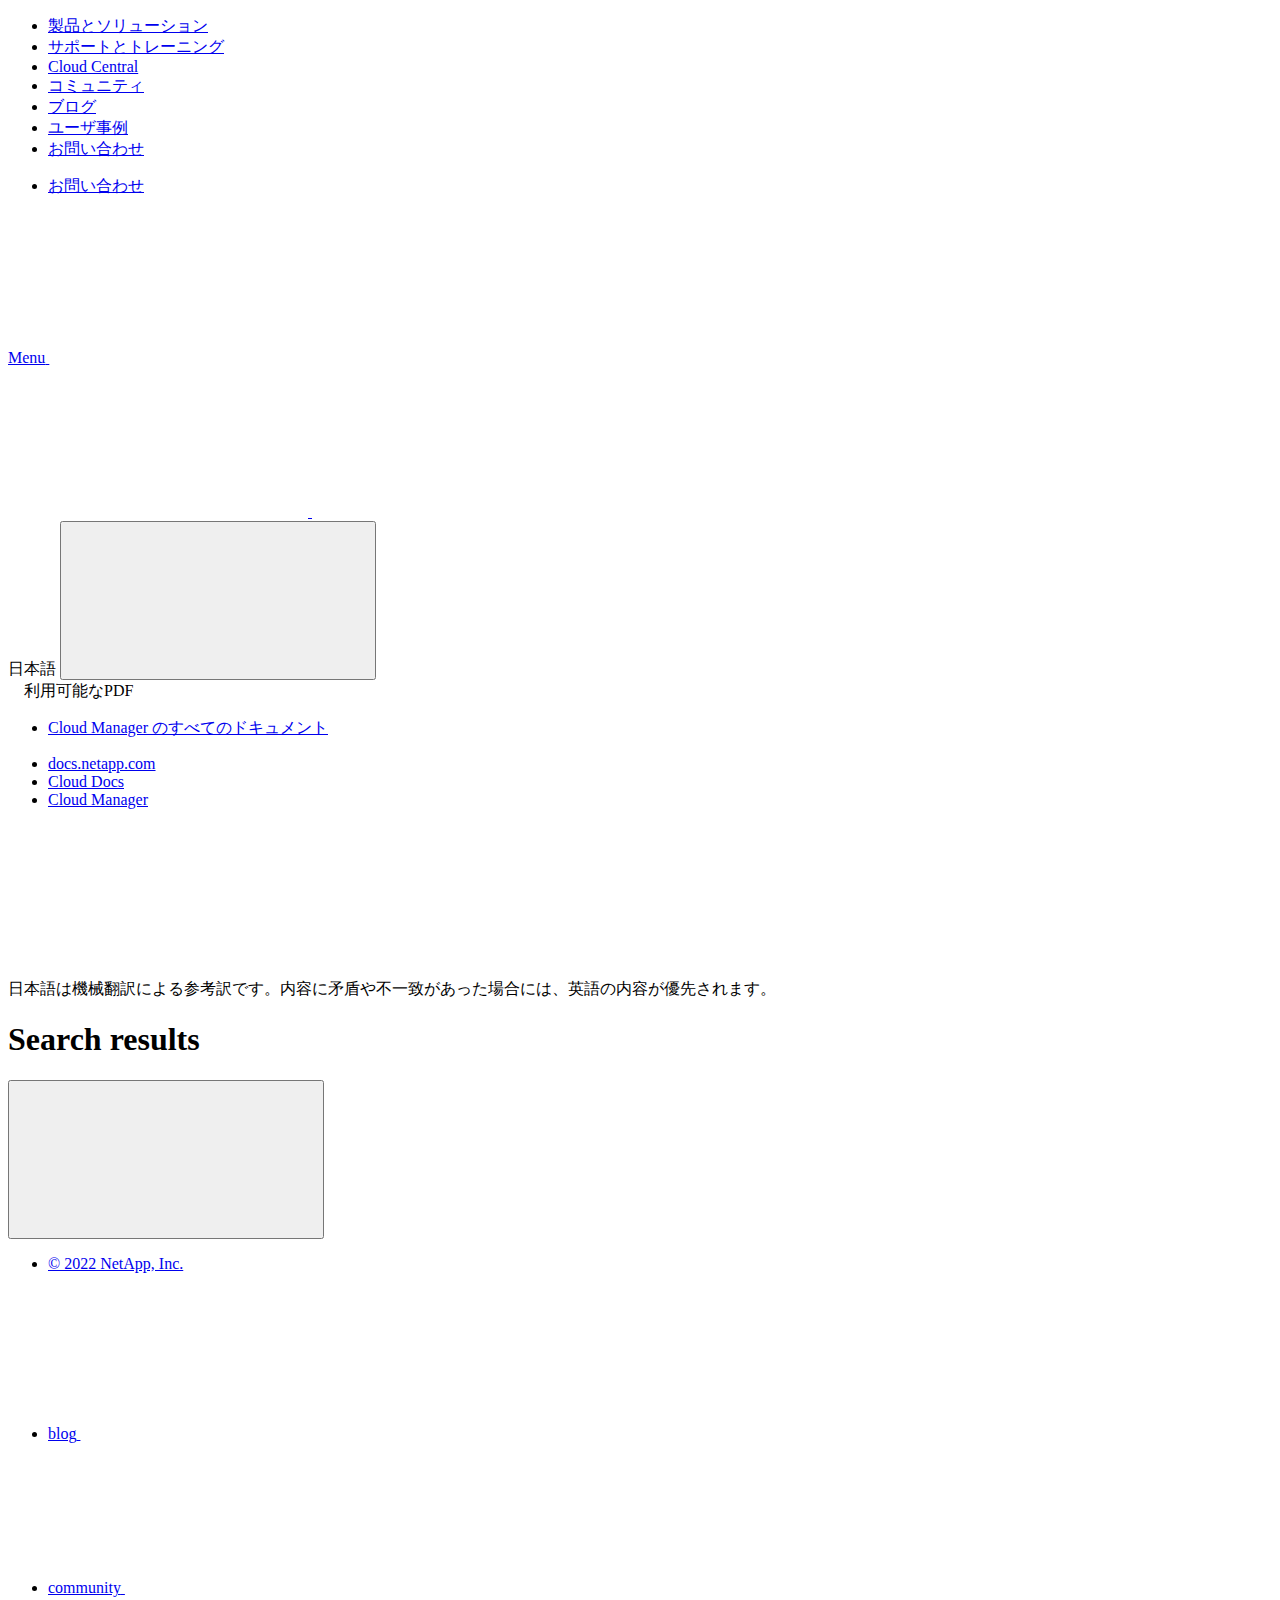
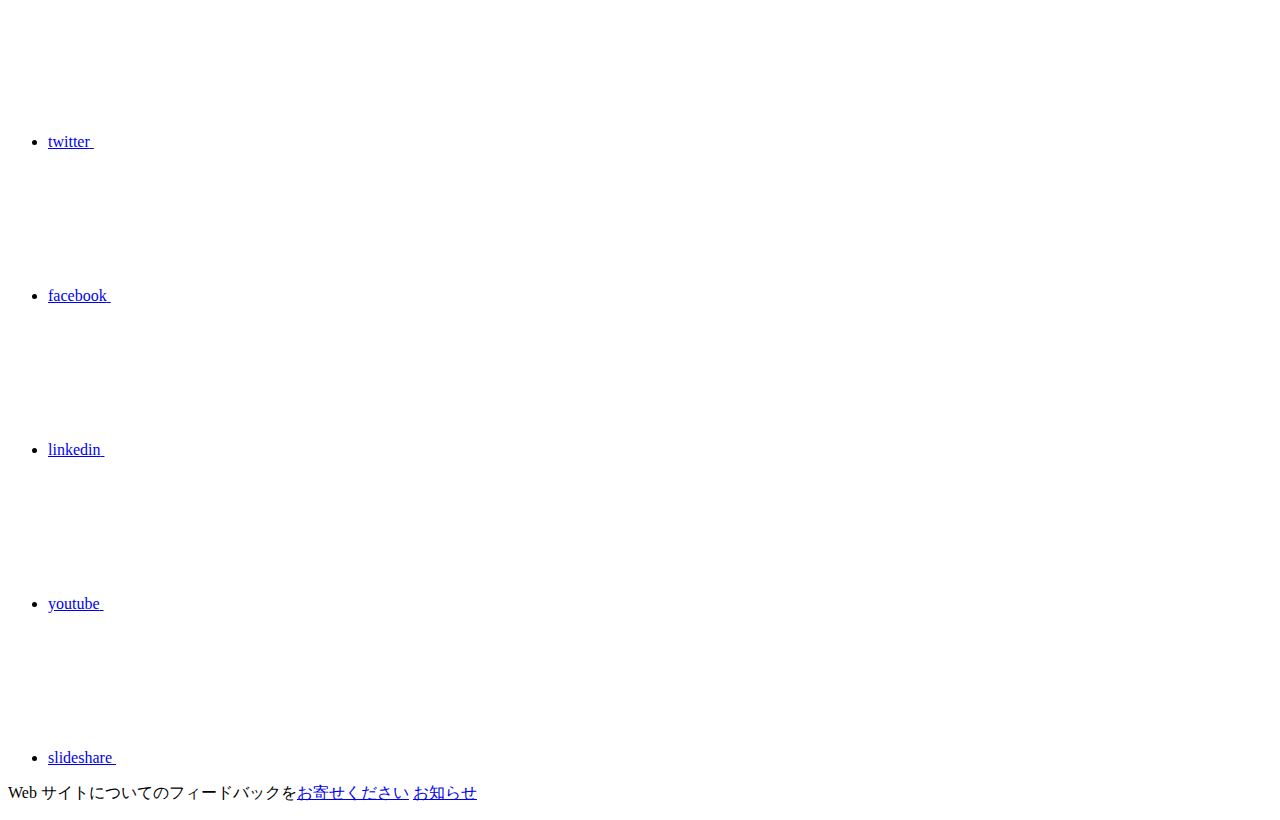
==== search.html @ 73686f94 "Deploying to gh-pages from  @ fccab2e62937dc88a3bfd1950541e6948e6addca 🚀" ====
<!DOCTYPE html>
<html lang="ja">
  <head class="at-element-marker">
  <title>Search results | NetApp Documentation</title>
  <meta charset="utf-8">
  <meta http-equiv="x-ua-compatible" content="ie=edge,chrome=1">
  <meta http-equiv="language" content="en">
  <meta name="viewport" content="width=device-width, initial-scale=1">
  <meta property="og:title" content="Search results | NetApp Documentation" />
	<meta property="og:type" content="website" />
	<meta property="og:url" content="https://docs.netapp.com/ja-jp/cloud-manager-family/search.html" />
	<meta property="og:description" content="" />
  <meta property="og:image" content="https://docs.netapp.com/ja-jp/cloud-manager-family/images/logo-tophat-social.png" />
  <meta property="og:image:alt" content="NetApp Logo" />
  <meta name="format-detection" content="telephone=no">
  <meta http-equiv="Content-Type" content="text/html; charset=utf-8">
  <meta http-equiv="encoding" content="utf-8">
  <meta http-equiv="nss-type" content="Product Documentation"/>
  <meta http-equiv="nss-subtype" content="User Guide"/><meta name="description" content="">
  <meta name="keywords" content=" "><meta name="translate" content="false"/><!-- Icons -->
  <link rel="icon" href="/ja-jp/cloud-manager-family/images/favicon.ico" type="image/x-icon">

  <!-- RSS Feed --><link rel="alternate" type="application/rss+xml" title="NetApp Documentation" href="/ja-jp/cloud-manager-family/feed.xml"><!-- CSS Definitions: NetApp CSS should be defined after generic css -->

  <!-- Elastic Search -->
  <link rel="stylesheet" href="//cdn.jsdelivr.net/searchkit/0.10.0/theme.css">

  <!-- Controls AsciiDoctor Admonition Blocks -->
  <link rel="stylesheet" type="text/css" href="/ja-jp/cloud-manager-family/css/font-awesome.min.css">

  <!-- Controls the shadow effect for search dropdown menu -->
  <link rel="stylesheet" href="/ja-jp/cloud-manager-family/css/boxshadowproperties.css">

  <!-- NetApp CSS controls the technical content -->
  <link rel="stylesheet" type="text/css" href="/ja-jp/cloud-manager-family/css/netapp.css">

  <!-- WWW CSS Content -->
  <link rel="stylesheet" type="text/css" href="/ja-jp/cloud-manager-family/css/www-luci-dotcom.min.css">
  <link rel="stylesheet" type="text/css" href="/ja-jp/cloud-manager-family/css/www-netapp-dotcom.css">
  <link rel="stylesheet" href="/ja-jp/cloud-manager-family/css/www-netapp-library-critical.min.css" media="all" >
  <link rel="stylesheet" href="/ja-jp/cloud-manager-family/css/www-netapp-library-non-critical.min.css" as="style" onload="this.onload=null;this.rel='stylesheet'">
  <link rel="stylesheet" href="/ja-jp/cloud-manager-family/css/www-netapp-library-global-header-footer.min.css">

  <!-- NetApp IE Customizations -->
  <link rel="stylesheet" href='/ja-jp/cloud-manager-family/css/na-utility.css' type='text/css'>
  <link rel="stylesheet" href='/ja-jp/cloud-manager-family/css/na-sidebar.css' type='text/css'>
  <link rel='stylesheet' href='/ja-jp/cloud-manager-family/css/clouddocs.css' type='text/css'>
  <link rel='stylesheet' href='/ja-jp/cloud-manager-family/css/na-pagenav.css' type='text/css'>

  
  <link rel="stylesheet" href="/ja-jp/cloud-manager-family/css/landing-page.css" type="text/css">
  <link rel="stylesheet" href="/ja-jp/cloud-manager-family/css/tabbed-blocks.css" type="text/css">
  <link rel='stylesheet' href='/ja-jp/cloud-manager-family/css/na-feature.css' type='text/css'><script src="https://cdnjs.cloudflare.com/ajax/libs/jquery/2.1.4/jquery.min.js"></script>
  <script src="https://cdnjs.cloudflare.com/ajax/libs/jquery-cookie/1.4.1/jquery.cookie.min.js"></script>

  <!-- Used for Product Family Page Sidebar Visibility --><link rel="stylesheet" href='/ja-jp/cloud-manager-family/css/product-family.css' type="text/css">
  <script src='/ja-jp/cloud-manager-family/js/product-family.js'></script><!-- Used to import Promise for IE. Required for SearchKit -->
  <script src="https://cdnjs.cloudflare.com/ajax/libs/bluebird/3.3.5/bluebird.min.js"></script><link rel='stylesheet' href='/ja-jp/cloud-manager-family/css/prism.css' type='text/css'>
  <link rel='stylesheet' href='/ja-jp/cloud-manager-family/css/prism-netapp.css' type='text/css'>


  <script src='/ja-jp/cloud-manager-family/js/na-utility.js'></script>
  <script src='/ja-jp/cloud-manager-family/js/clouddocs.js'></script>
  <script>
  if (document.location.hostname === "docs.netapp.com") {
    var head = document.getElementsByTagName('head')[0];
    var adobe = document.createElement("script");
    adobe.type = "text/javascript";
    adobe.src = "//assets.adobedtm.com/60287eadf1ee/c284da483c83/launch-e9ff3acac59f.min.js";
    head.appendChild(adobe);
  }
  </script>
  <script src='/ja-jp/cloud-manager-family/js/jquery.navgoco.min.js'></script>
  <script src="https://maxcdn.bootstrapcdn.com/bootstrap/3.3.7/js/bootstrap.min.js" integrity="sha384-Tc5IQib027qvyjSMfHjOMaLkfuWVxZxUPnCJA7l2mCWNIpG9mGCD8wGNIcPD7Txa" crossorigin="anonymous"></script>
  <script src='/ja-jp/cloud-manager-family/js/toc.js'></script>
  <script src='/ja-jp/cloud-manager-family/js/customscripts.js'></script><script>
      $(document).ready(function() {
          
          var collapseOnInit = true;
          

          var navSettings = {
              "caretHtml": '',
              "accordion": collapseOnInit,
              "openClass": 'active', // open
              "save": false, // leave false or nav highlighting doesn't work right
              "cookie": {
                  "name": 'navgoco',
                  "expires": false,
                  "path": '/'
              },
              "slide": {
                  "duration": 400,
                  "easing": 'swing'
              }
          };

          // Initialize navgoco with default options
          $("#mysidebar").navgoco(navSettings);
          

          $("#collapseAll").click(function(e) {
              e.preventDefault();
              $("#mysidebar").navgoco('toggle', false);
          });

          $("#expandAll").click(function(e) {
              e.preventDefault();
              $("#mysidebar").navgoco('toggle', true);
          });

      });

  </script>
  <script>
      $(document).ready(function() {
          $("#tg-sb-link").click(function() {
              $("#tg-sb-sidebar").toggle();
              $("#tg-sb-content").toggleClass('col-md-9');
              $("#tg-sb-content").toggleClass('col-md-12');
              $("#tg-sb-icon").toggleClass('fa-toggle-on');
              $("#tg-sb-icon").toggleClass('fa-toggle-off');
          });
      });
  </script><script async src="https://www.googletagmanager.com/gtag/js?id=UA-81697994-3"></script>
  <script>
  if (document.location.hostname === "docs.netapp.com") {
    window.dataLayer = window.dataLayer || [];
    function gtag(){dataLayer.push(arguments);}
    gtag('js', new Date());
    gtag('config', 'UA-81697994-3');
  }
  </script>
  <script src='/ja-jp/cloud-manager-family/js/version-dropdown.js'></script>
  <script src='/ja-jp/cloud-manager-family/js/FileSaver.min.js'></script>
  <script src='/ja-jp/cloud-manager-family/js/jszip-utils.min.js'></script>
  <script src='/ja-jp/cloud-manager-family/js/jszip.min.js'></script>
  <script src='/ja-jp/cloud-manager-family/js/pdf-ux.js'></script>
</head>


  <body class role="document">
    <div id="page" class="n-off-canvas-menu">
      <div class="n-off-canvas-menu__menu"><!--TODO: Add offcanvas code --></div>
      <div class="n-off-canvas-menu__content-wrap">
        <header class="site-header" id="banner">
  
  <!-- Start top_hat -->
  <div class="n-top-hat">
    <div class="n-container">
      <div class="n-top-hat__cross-property-nav">
        <ul class="n-top-hat__list">
          <li class="n-top-hat__list-item">
            <a href="https://www.netapp.com/products-a-z/" class="n-top-hat__link">製品とソリューション</a>
          </li>
          <li class="n-top-hat__list-item">
            <a href="https://www.netapp.com/support-and-training/netapp-university/" class="n-top-hat__link">サポートとトレーニング</a>
          </li>
          <li class="n-top-hat__list-item">
            <a href="https://cloud.netapp.com" class="n-top-hat__link">Cloud Central</a>
          </li>
          <li class="n-top-hat__list-item">
            <a href="https://community.netapp.com/" class="n-top-hat__link">コミュニティ</a>
          </li>
          <li class="n-top-hat__list-item">
            <a href="https://blog.netapp.com/" class="n-top-hat__link">ブログ</a>
          </li>
          <li class="n-top-hat__list-item">
            <a href="https://customers.netapp.com/en/" class="n-top-hat__link">ユーザ事例</a>
          </li>
          <li class="n-top-hat__list-item">
            <a href="https://www.netapp.com/us/contact-us/index.aspx" target="_self" class="n-top-hat__link" data-ntap-ui="contact-us">お問い合わせ</a>
          </li>
        </ul>
      </div>
      <div class="n-top-hat__utils">
        <ul class="n-top-hat__list">
          <li class="n-top-hat__list-item">
            <a href="https://www.netapp.com/us/contact-us/index.aspx" target="_self" class="n-top-hat__link" data-ntap-ui="contact-us">お問い合わせ</a>
          </li>
        </ul>
      </div>
    </div>
  </div>
  <!-- End top_hat -->

  <!-- Start property bar -->
  <style>
    .n-property-navigation-bar__menus--desktop-experience .n-menu--mega__default-content__heading span {
    color: #34B0FF;
    }
  </style>
  <div class="n-property-bar " data-ntap-ui="sticky-nav">
    <div class="n-property-bar__inner-wrap">
      <div class="n-property-bar__menu-toggle">
        <a href="#" class="n-property-bar__menu-toggle-link">
          <span class="n-property-bar__menu-toggle-text">Menu</span>
          <svg class="n-icon-bars n-property-bar__menu-toggle-icon" aria-labelledby="title">
            <title>bars</title>
            <use xlink:href="/ja-jp/cloud-manager-family/common/svg/sprite.svg#bars"></use>
          </svg>
        </a>
      </div>
      <div class="n-property-bar__property-mark ">
        <a href="https://www.netapp.com" class="n-property-bar__property-link">
          <div class="n-property-bar__logo">
            <svg class="n-icon-netapp-mark n-icon-netapp-mark n-property-bar__netapp-mark-icon" aria-labelledby="title">
              <title>netapp-mark</title>
              <use xlink:href="/ja-jp/cloud-manager-family/common/svg/sprite.svg#netapp-mark"></use>
            </svg>
            <svg class="n-icon-netapp-logo n-property-bar__logo-svg" aria-labelledby="title">
              <title>netapp-logo</title>
              <use xlink:href="/ja-jp/cloud-manager-family/common/svg/sprite.svg#netapp-logo"></use>
            </svg>
          </div>
        </a>
      </div>

      
    </div>
  </div>
  <div class="n-property-bar__toolbar">
    <!-- Start Language Selector --><div id="ie-i18n" class="n-property-bar__lang-selector">
      <div id="ie-i18n-menu">
      <span class="ie-i18n-lang">日本語</span>
        <button class="ie-i18n-icon-container" type="button">
          <svg class="n-globe__icon" aria-labelledby="title">
            <title>globe</title>
            <use xmlns:xlink="http://www.w3.org/1999/xlink" xlink:href="/ja-jp/cloud-manager-family/common/svg/sprite.svg#globe"></use>
          </svg>
        </button>
      </div>
      <div id="n-property-navigation-bar__menu--language-selector" class="ie-i18n-results-container n-menu n-menu--v3 n-menu--is-active" style="display: none;">
        <div class="n-language-selector-menu">
          <ul class="n-menu__list">
            <li class="n-menu__list-column">
              <ul class="n-menu__list"><li class="n-menu__list-item n-menu__list-item--level-1">
                  <a href="https://docs.netapp.com/ja-jp/cloud-manager-family//search.html" class="n-menu__header-text"><span translate="no" class="notranslate">日本語</span></a>
                </li><li class="n-menu__list-item n-menu__list-item--level-1">
                  <a href="https://docs.netapp.com/us-en/cloud-manager-family//search.html" class="n-menu__header-text"><span translate="no" class="notranslate">English</span></a>
                </li><li class="n-menu__list-item n-menu__list-item--level-1">
                  <a href="https://docs.netapp.com/zh-cn/cloud-manager-family//search.html" class="n-menu__header-text"><span translate="no" class="notranslate">简体中文</span></a>
                </li><li class="n-menu__list-item n-menu__list-item--level-1">
                  <a href="https://docs.netapp.com/ko-kr/cloud-manager-family//search.html" class="n-menu__header-text"><span translate="no" class="notranslate">한국어</span></a>
                </li></ul>
            </li>
          </ul>
        </div>
      </div>
    </div><!-- End Language Selector -->

    <div class="n-property-bar__cta"></div>
  </div>
  <script>
    $(function(){
        var currentLocalization = $('html').attr('lang');

        var localizationsDictionary = {
            "en-CA" : "https://www.netapp.com/search/index.aspx?for_cr=canada&",
            "en-IN" : "https://www.netapp.com/search/index.aspx?for_cr=india&",
            "nl-NL" : "https://www.netapp.com/search/index.aspx?for_cr=netherlands&",
            "ru-RU" : "https://www.netapp.com/search/index.aspx?for_cr=russia&",
            "sv-SE" : "https://www.netapp.com/search/index.aspx?for_cr=sweden&",
            "it-IT" : "https://www.netapp.com/search/index.aspx?for_cr=italy&",
            "he-IL" : "https://www.netapp.com/search/index.aspx?for_cr=israel&",
            "ko-KR" : "https://www.netapp.com/search/index.aspx?for_cr=korea&",
            "zh-TW" : "https://www.netapp.com/search/index.aspx?for_cr=taiwan&",
            "en-GB" : "https://www.netapp.com/search/index.aspx?for_cr=unitedkingdom&",
            "en-SG" : "https://www.netapp.com/search/index.aspx?for_cr=asean&",
            "en-AU" : "https://www.netapp.com/search/index.aspx?for_cr=australia&",
            "pt-BR" : "https://www.netapp.com/search/index.aspx?for_cr=brasil&",
            "de-CH" : "https://www.netapp.com/search/index.aspx?for_cr=switzerland&",
            "es-MX" : "https://www.netapp.com/search/index.aspx?for_cr=mexico&"
        };

        if($('html').hasClass('ntap-whitelisted') && localizationsDictionary.hasOwnProperty(currentLocalization)) {
            $('.n-property-bar__property-link').attr('href', '/');
        }
    });
  </script>
  <!-- End property bar -->
</header>


        <main id="n-main-content" class="n-main-content">
          <!-- Start Documentation Content -->
<div class="ie-main">
  <!-- Sidebar Column -->
  
  <div class="col-md-3" id="sidebar-height">
      <div class="n-pdf-header">
  <a id="toggleButtonPdf" class="n-pdf-button" type="button">
    <img src="/ja-jp/cloud-manager-family/images/pdf.png" width="16" height="16"/>利用可能なPDF<span>
    </span>
  </a>
</div>
<div class="n-pdf-body-container">
  <ul id="toggleContainerPdf" class="n-pdf-body" style="display:none;"><li class="pdf-ux-container">
        <a target="_blank" href="/ja-jp/cloud-manager-family/pdfs/fullsite-sidebar/Cloud_Manager_のドキュメント.pdf" >
          <img src="/ja-jp/cloud-manager-family/images/pdf.png" width="16" height="16"/>このドキュメントサイトのPDF</a>


</li></ul>
  <div class="zip-pdf-link-container" style="display: none;">   
    <a href="#" id="zipPdf">
      <img src="/ja-jp/cloud-manager-family/images/pdf-zip.png" width="16" height="16"/>
      <pre>個別のPDFドキュメントのコレクション<span class="zip-size"></span></pre>
    </a><div id="zip-link-popup" class="hide">
    <div class="inner-modal">
        <div class="downloading-progress">
            <div class="spinner"></div>
            <h1>Creating your file...</h1>
            <div>This may take a few minutes. Thanks for your patience.</div>
            <button class="cancel-download-btn" type="button">Cancel</button>
        </div>
        <div class="download-complete hide">
            <div class="done-icon">
                <svg xmlns="http://www.w3.org/2000/svg" width="24" height="24" viewBox="0 0 24 24"><path d="M20.285 2l-11.285 11.567-5.286-5.011-3.714 3.716 9 8.728 15-15.285z"/></svg>
            </div>
            <div>Your file is ready</div>
            <button class="cancel-download-btn" type="button">OK</button>
        </div>
    </div>
</div>
<script>
    $(".cancel-download-btn").click(function(){
        $("#zip-link-popup").addClass("hide");
        $("#zip-link-popup .downloading-progress").removeClass("hide");
        $("#zip-link-popup .download-complete").addClass("hide");
    });
</script></div>
</div>
<script>
  $("#toggleContainerPdf li.active:last-child").parents('ul.subfolders').toggle('display');
  $("#toggleButtonPdf").click(function () {
    $("#toggleContainerPdf").toggle('display');
    $(".n-pdf-body-container .zip-pdf-link-container").toggle('display');
  });
</script><div class="sidebar-nav-container">
  <ul id="mysidebar" class="nav"><li class=" "><a class="na-navbar-padding" href="/ja-jp/cloud-manager-family/index.html">
        Cloud Manager のすべてのドキュメント
      </a></li></ul>
</div>
<script>
  window.onscroll = () => {
    const value = -40 - (document.body.scrollHeight - (window.innerHeight + document.scrollingElement.scrollTop));
    
    document.getElementById("sidebar-height").style.bottom = Math.max(0,value) + "px";
};
</script>
<!-- this highlights the active parent class in the navgoco sidebar. this is critical so that the parent expands when you're viewing a page. This must appear below the sidebar code above. Otherwise, if placed inside customscripts.js, the script runs before the sidebar code runs and the class never gets inserted.-->
<script>$("li.active").parents('li').toggleClass("active");</script>

  </div>
  

  <div class="ie-content-pane n-doc__component-detail-content n-doc__component-detail-content--show-code">
    <!-- Begin of page container --><article class="page-content">
      <div class="ie-utility">
  <div class="ie-menu">
    <div class="n-breadcrumb">
      <ul class="n-breadcrumb__list">
        <li class="n-breadcrumb__list-item">
          <a href="https://docs.netapp.com">docs.netapp.com</a>
        </li>
        
        <li class="n-breadcrumb__list-item">
          <a href="https://docs.netapp.com/ja-jp/cloud/">Cloud Docs</a>
        </li>
        

        

        <li class="n-breadcrumb__list-item">
          <a href="/ja-jp/cloud-manager-family/">Cloud&nbsp;Manager</a>
        </li>

      </ul>
    </div>
    <div style="clear: both"></div><!-- Main needs to have height -->
  </div>
</div>

      <div class="ie-nmt-disclaimer">
  <span>
    <div class="ie-nmt-disclaimer-container">
      <div class="ie-nmt-disclaimer-icon">
        <svg class="luci-icon" aria-hidden="true">
          <use xlink:href="/ja-jp/cloud-manager-family/common/svg/sprite.svg#circle-info">
        </svg>
      </div>
      <div class="ie-nmt-disclaimer-content">
        <span> 日本語は機械翻訳による参考訳です。内容に矛盾や不一致があった場合には、英語の内容が優先されます。 </span>
      </div>
      <div style="clear:both;"></div>
    </div>
  </span>
</div><div class="n-doc__component-detail-heading-wrap">
  <h1 class="n-doc__component-detail-heading">Search results</h1>
</div>


<div id="search-demo-container" class="n-property-bar__search">
  <div id="react-search" 
  data-search-html="/ja-jp/cloud-manager-family/search.html"
  data-type="page" 
  data-placeholder="ドキュメントを検索" 
  data-no-results-found="{query}に該当する結果はありません" 
  data-did-you-mean="{suggestion} を検索" 
  data-no-results-found-did-you-mean="{query} に該当する結果はありません。{suggestion} の間違いではありませんか?" 
  data-results-found="{hitCount} 件見つかりました"
  data-sk-es-pf-indexes=""></div>
  <button class="search-all-icon n-property-bar__search-toggle-button" type="button">
    <svg class="n-icon-search n-property-bar__search-toggle-button-icon" aria-labelledby="title">
      <title>search</title>
      <use xmlns:xlink="http://www.w3.org/1999/xlink" xlink:href="/ja-jp/cloud-manager-family/common/svg/sprite.svg#search"></use>
    </svg>
  </button>
</div>


    </article>
    <!-- Page Container -->
  </div>

  <div style="clear: both"></div><!-- Main needs to have height --></div>

        </main>

        <footer class="n-footer">
  <div class="n-footer__bottom">
    <div class="n-container">
      <div class="n-footer__bottom-left">

        <div class="n-footer__copyright">
          <ul class="n-footer__copyright-list">
            <li class="n-footer__copyright-link">
            <a href="https://www.netapp.com/us/legal/copyright.aspx">© 2022 NetApp, Inc.</a>
            </li>

</ul>
</div>
<div class="n-footer__social-links">
<ul class="n-footer__social-link-list">
<li class="n-footer__social-link-list-item">
<a class="n-footer__social-link" data-ntap-social="follow-blog" href="https://blog.netapp.com" target="_blank" title="blog" alt="blog">
<span class="n-footer__social-link-text">blog</span>
<svg class="n-icon-blog n-footer__social-link-icon" aria-labelledby="title">
  <title>blog@</title>
  <use xmlns:xlink="http://www.w3.org/1999/xlink" xlink:href="/ja-jp/cloud-manager-family/common/svg/sprite.svg#blog"></use>
</svg>

</a>
</li>
<li class="n-footer__social-link-list-item">
<a class="n-footer__social-link" data-ntap-social="follow-community" href="https://community.netapp.com/" target="_blank" title="community" alt="community">
<span class="n-footer__social-link-text">community</span>
<svg class="n-icon-community n-footer__social-link-icon" aria-labelledby="title">
<title>community@</title>
<use xmlns:xlink="http://www.w3.org/1999/xlink" xlink:href="/ja-jp/cloud-manager-family/common/svg/sprite.svg#comments"></use>
</svg>

</a>
</li>
<li class="n-footer__social-link-list-item">
<a class="n-footer__social-link" data-ntap-social="follow-twitter" href="https://twitter.com/netapp" target="_blank" title="twitter" alt="twitter">
<span class="n-footer__social-link-text">twitter</span>
<svg class="n-icon-twitter n-footer__social-link-icon" aria-labelledby="title">
<title>twitter@</title>
<use xmlns:xlink="http://www.w3.org/1999/xlink" xlink:href="/ja-jp/cloud-manager-family/common/svg/sprite.svg#twitter"></use>
</svg>

</a>
</li>
<li class="n-footer__social-link-list-item">
<a class="n-footer__social-link" data-ntap-social="follow-facebook" href="https://www.facebook.com/NetApp" target="_blank" title="facebook" alt="facebook">
<span class="n-footer__social-link-text">facebook</span>
<svg class="n-icon-facebook n-footer__social-link-icon" aria-labelledby="title">
<title>facebook@</title>
<use xmlns:xlink="http://www.w3.org/1999/xlink" xlink:href="/ja-jp/cloud-manager-family/common/svg/sprite.svg#facebook"></use>
</svg>

</a>
</li>
<li class="n-footer__social-link-list-item">
<a class="n-footer__social-link" data-ntap-social="follow-linkedin" href="https://www.linkedin.com/company/netapp" target="_blank" title="linkedin" alt="linkedin">
<span class="n-footer__social-link-text">linkedin</span>
<svg class="n-icon-linkedin n-footer__social-link-icon" aria-labelledby="title">
<title>linkedin@</title>
<use xmlns:xlink="http://www.w3.org/1999/xlink" xlink:href="/ja-jp/cloud-manager-family/common/svg/sprite.svg#linkedin"></use>
</svg>

</a>
</li>
<li class="n-footer__social-link-list-item">
<a class="n-footer__social-link" data-ntap-social="follow-youtube" href="https://www.youtube.com/user/NetAppTV" target="_blank" title="youtube" alt="youtube">
<span class="n-footer__social-link-text">youtube</span>
<svg class="n-icon-youtube n-footer__social-link-icon" aria-labelledby="title">
<title>youtube@</title>
<use xmlns:xlink="http://www.w3.org/1999/xlink" xlink:href="/ja-jp/cloud-manager-family/common/svg/sprite.svg#youtube"></use>
</svg>

</a>
</li>
<li class="n-footer__social-link-list-item">
<a class="n-footer__social-link" data-ntap-social="follow-slideshare" href="https://www.slideshare.net/NetApp" target="_blank" title="slideshare" alt="slideshare">
<span class="n-footer__social-link-text">slideshare</span>
<svg class="n-icon-slideshare n-footer__social-link-icon" aria-labelledby="title">
<title>slideshare@</title>
<use xmlns:xlink="http://www.w3.org/1999/xlink" xlink:href="/ja-jp/cloud-manager-family/common/svg/sprite.svg#slideshare"></use>
</svg>

</a>
</li>
</ul>
</div>

</div>
<div class="n-footer__bottom-right">
  <p class="n-footer__fine-print">Web サイトについてのフィードバックを<a target="_self" href="javascript:netapp_mailto()" class="n-footer__copyright">お寄せください</a>
  <a href="https://docs.netapp.com/ja-jp/announcements/" class="n-footer__copyright">お知らせ</a>
  </p>
</div>
</div>
</div>
</footer>

      </div><!-- Elasticsearch JS -->
      <script type="text/javascript" src='/ja-jp/cloud-manager-family/js/bundle.js'></script>

      <!-- Syntax Highlighting -->
      <script type="text/javascript" src='/ja-jp/cloud-manager-family/js/prism.js'></script>
      <script type="text/javascript" src='/ja-jp/cloud-manager-family/js/prism-curl.js'></script>
    </div>
    <script>
      document.body.offsetWidth=1903;
      cookieLaw = {}
      cookieLaw.euCountry = "US";
      cookieLaw.invoke = function(){return false;}
    </script>
    <script src='/ja-jp/cloud-manager-family/js/www-ntap.js'></script>
    <script src='/ja-jp/cloud-manager-family/js/tabbed-blocks.js'></script>
  </body><script>
      if(hasParameter(window.location.search,'q')) {
        var queryString = decodeURI(getParameter(window.location.search, 'q'));
        document.getElementsByClassName("sk-search-box__text")[0].setAttribute("value", queryString);
      }

      function getParameter(searchString,param) {
        var params = searchString.split('?&');
        for(var i=0;i<params.length;i++) {
          var paramIndex = params[i].indexOf(param+"=");
          if(paramIndex != -1) {
            return params[i].substring(paramIndex+param.length+1);
          }
        }

        return "";
      }

      function hasParameter(searchString,param) {
        searchString = searchString || "";
        param = param || "";
        return (searchString.indexOf("?"+param+"=") != -1 || searchString.indexOf("&"+param+"=") != -1);
      }
  </script></html>
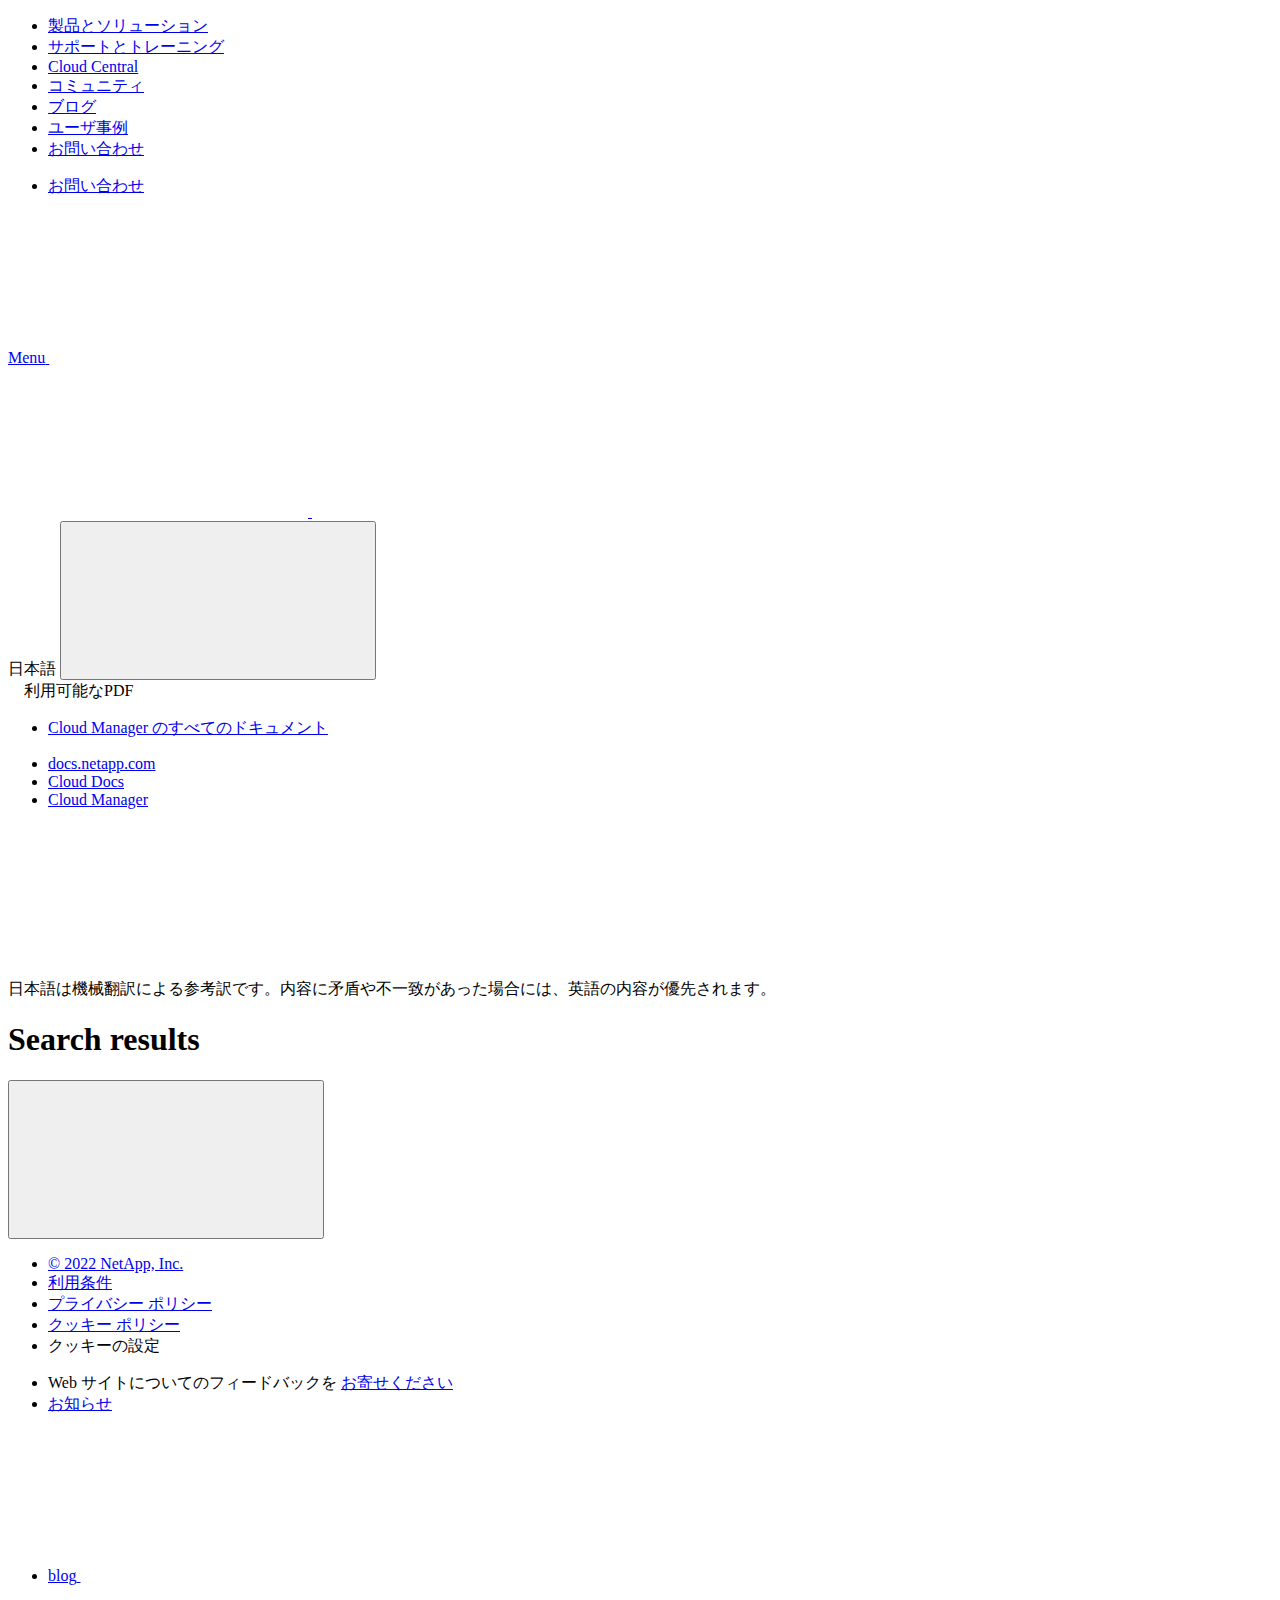
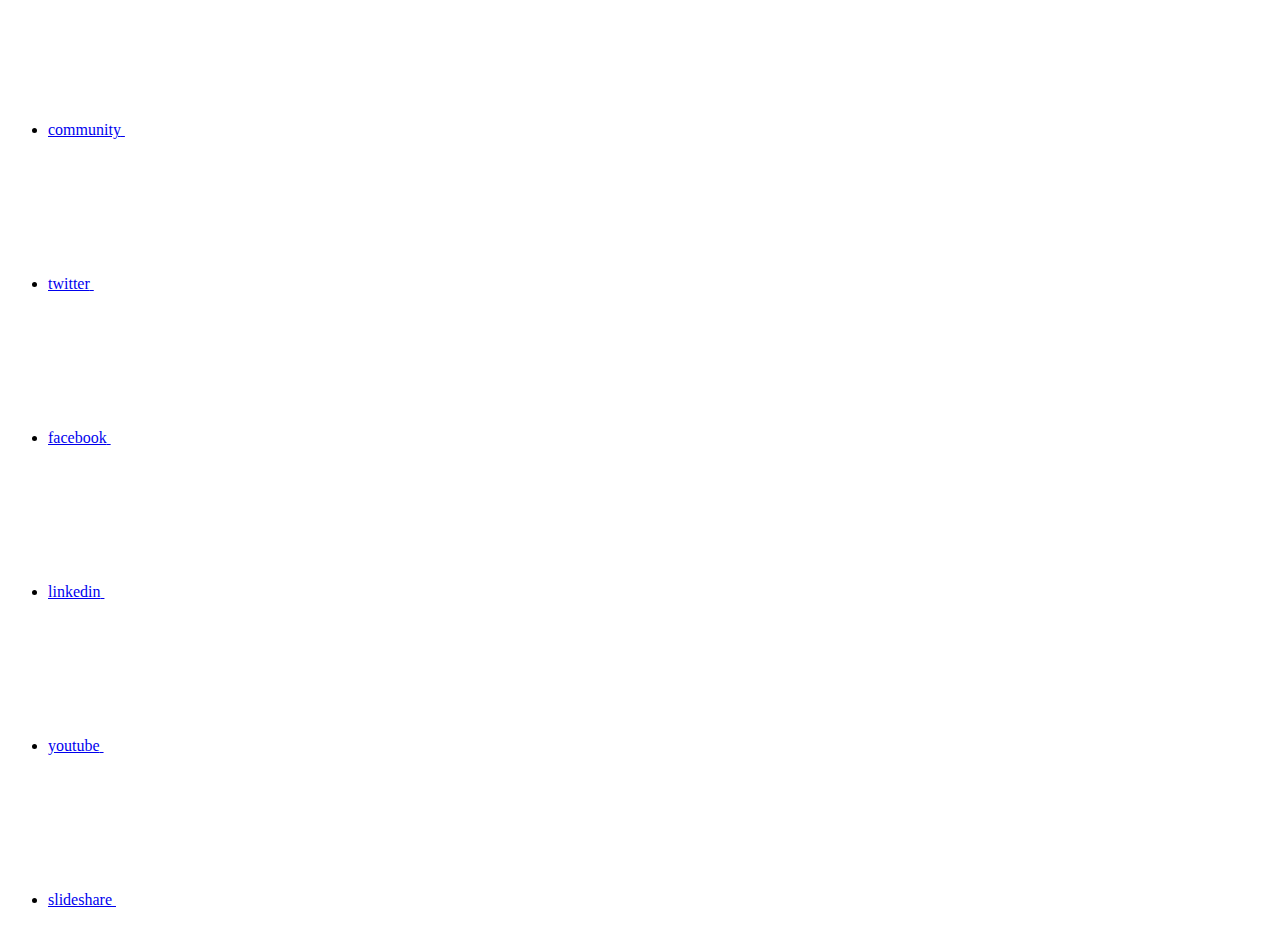
==== commit 8f16d947: "Deploying to gh-pages from  @ f390e54545cac6a7324e49580a175c9144d0a89a 🚀" ====
--- a/search.html
+++ b/search.html
@@ -45,12 +45,52 @@
   <link rel="stylesheet" href='/ja-jp/cloud-manager-family/css/na-utility.css' type='text/css'>
   <link rel="stylesheet" href='/ja-jp/cloud-manager-family/css/na-sidebar.css' type='text/css'>
   <link rel='stylesheet' href='/ja-jp/cloud-manager-family/css/clouddocs.css' type='text/css'>
+  <link rel='stylesheet' href='/ja-jp/cloud-manager-family/css/custom-dropdown.css' type='text/css'>
   <link rel='stylesheet' href='/ja-jp/cloud-manager-family/css/na-pagenav.css' type='text/css'>
 
   
   <link rel="stylesheet" href="/ja-jp/cloud-manager-family/css/landing-page.css" type="text/css">
   <link rel="stylesheet" href="/ja-jp/cloud-manager-family/css/tabbed-blocks.css" type="text/css">
-  <link rel='stylesheet' href='/ja-jp/cloud-manager-family/css/na-feature.css' type='text/css'><script src="https://cdnjs.cloudflare.com/ajax/libs/jquery/2.1.4/jquery.min.js"></script>
+  <!-- Canonical url -->
+  <link rel='stylesheet' href='/ja-jp/cloud-manager-family/css/na-feature.css' type='text/css'><!-- Top level site integrations --><script>
+    if (document.location.hostname === "docs.netapp.com") {
+      var head = document.getElementsByTagName('head')[0];
+      var onetrustConsent = document.createElement("script");
+      onetrustConsent.type = "text/javascript";
+      onetrustConsent.src = "https://cdn.cookielaw.org/consent/72570c5c-fe30-465f-b0e0-b77f7fb4ae34/OtAutoBlock.js";
+      head.appendChild(onetrustConsent);
+
+      var onetrustScript = document.createElement("script");
+      onetrustScript.type = "text/javascript";
+      onetrustScript.src = "https://cdn.cookielaw.org/scripttemplates/otSDKStub.js";
+      onetrustScript.charset = "UTF-8";
+      onetrustScript.dataset.documentLanguage = "true";
+      onetrustScript.dataset.domainScript = "72570c5c-fe30-465f-b0e0-b77f7fb4ae34";
+      head.appendChild(onetrustScript);
+    }
+
+    function OptanonWrapper() { }
+
+    if (document.location.hostname === "docs.netapp.com") {
+      var adobe = document.createElement("script");
+      adobe.type = "text/plain";
+      adobe.className = "optanon-category-C0002";
+      adobe.src = "//assets.adobedtm.com/60287eadf1ee/c284da483c83/launch-e9ff3acac59f.min.js";
+      head.appendChild(adobe);
+
+      var google = document.createElement("script");
+      google.type = "text/plain";
+      google.className = "optanon-category-C0002";
+      google.src = "https://www.googletagmanager.com/gtag/js?id=UA-81697994-3";
+      head.appendChild(google);
+
+      window.dataLayer = window.dataLayer || [];
+      function gtag(){dataLayer.push(arguments);}
+      gtag('js', new Date());
+      gtag('config', 'UA-81697994-3');
+    }
+  </script>
+  <script src="https://cdnjs.cloudflare.com/ajax/libs/jquery/2.1.4/jquery.min.js"></script>
   <script src="https://cdnjs.cloudflare.com/ajax/libs/jquery-cookie/1.4.1/jquery.cookie.min.js"></script>
 
   <!-- Used for Product Family Page Sidebar Visibility --><link rel="stylesheet" href='/ja-jp/cloud-manager-family/css/product-family.css' type="text/css">
@@ -61,15 +101,6 @@
 
   <script src='/ja-jp/cloud-manager-family/js/na-utility.js'></script>
   <script src='/ja-jp/cloud-manager-family/js/clouddocs.js'></script>
-  <script>
-  if (document.location.hostname === "docs.netapp.com") {
-    var head = document.getElementsByTagName('head')[0];
-    var adobe = document.createElement("script");
-    adobe.type = "text/javascript";
-    adobe.src = "//assets.adobedtm.com/60287eadf1ee/c284da483c83/launch-e9ff3acac59f.min.js";
-    head.appendChild(adobe);
-  }
-  </script>
   <script src='/ja-jp/cloud-manager-family/js/jquery.navgoco.min.js'></script>
   <script src="https://maxcdn.bootstrapcdn.com/bootstrap/3.3.7/js/bootstrap.min.js" integrity="sha384-Tc5IQib027qvyjSMfHjOMaLkfuWVxZxUPnCJA7l2mCWNIpG9mGCD8wGNIcPD7Txa" crossorigin="anonymous"></script>
   <script src='/ja-jp/cloud-manager-family/js/toc.js'></script>
@@ -122,16 +153,8 @@
               $("#tg-sb-icon").toggleClass('fa-toggle-off');
           });
       });
-  </script><script async src="https://www.googletagmanager.com/gtag/js?id=UA-81697994-3"></script>
-  <script>
-  if (document.location.hostname === "docs.netapp.com") {
-    window.dataLayer = window.dataLayer || [];
-    function gtag(){dataLayer.push(arguments);}
-    gtag('js', new Date());
-    gtag('config', 'UA-81697994-3');
-  }
   </script>
-  <script src='/ja-jp/cloud-manager-family/js/version-dropdown.js'></script>
+  <script src='/ja-jp/cloud-manager-family/js/custom-dropdown.js'></script>
   <script src='/ja-jp/cloud-manager-family/js/FileSaver.min.js'></script>
   <script src='/ja-jp/cloud-manager-family/js/jszip-utils.min.js'></script>
   <script src='/ja-jp/cloud-manager-family/js/jszip.min.js'></script>
@@ -139,7 +162,7 @@
 </head>
 
 
-  <body class role="document">
+  <body class role="document" data-flavor="">
     <div id="page" class="n-off-canvas-menu">
       <div class="n-off-canvas-menu__menu"><!--TODO: Add offcanvas code --></div>
       <div class="n-off-canvas-menu__content-wrap">
@@ -296,6 +319,9 @@
 </div>
 <div class="n-pdf-body-container">
   <ul id="toggleContainerPdf" class="n-pdf-body" style="display:none;"><li class="pdf-ux-container">
+        
+        
+        
         <a target="_blank" href="/ja-jp/cloud-manager-family/pdfs/fullsite-sidebar/Cloud_Manager_のドキュメント.pdf" >
           <img src="/ja-jp/cloud-manager-family/images/pdf.png" width="16" height="16"/>このドキュメントサイトのPDF</a>
 
@@ -351,6 +377,7 @@
 <!-- this highlights the active parent class in the navgoco sidebar. this is critical so that the parent expands when you're viewing a page. This must appear below the sidebar code above. Otherwise, if placed inside customscripts.js, the script runs before the sidebar code runs and the class never gets inserted.-->
 <script>$("li.active").parents('li').toggleClass("active");</script>
 
+
   </div>
   
 
@@ -409,7 +436,8 @@
   data-did-you-mean="{suggestion} を検索" 
   data-no-results-found-did-you-mean="{query} に該当する結果はありません。{suggestion} の間違いではありませんか?" 
   data-results-found="{hitCount} 件見つかりました"
-  data-sk-es-pf-indexes=""></div>
+  data-sk-es-pf-indexes=""
+  data-flavor=""></div>
   <button class="search-all-icon n-property-bar__search-toggle-button" type="button">
     <svg class="n-icon-search n-property-bar__search-toggle-button-icon" aria-labelledby="title">
       <title>search</title>
@@ -431,104 +459,125 @@
   <div class="n-footer__bottom">
     <div class="n-container">
       <div class="n-footer__bottom-left">
-
         <div class="n-footer__copyright">
           <ul class="n-footer__copyright-list">
             <li class="n-footer__copyright-link">
-            <a href="https://www.netapp.com/us/legal/copyright.aspx">© 2022 NetApp, Inc.</a>
-            </li>
-
-</ul>
-</div>
-<div class="n-footer__social-links">
-<ul class="n-footer__social-link-list">
-<li class="n-footer__social-link-list-item">
-<a class="n-footer__social-link" data-ntap-social="follow-blog" href="https://blog.netapp.com" target="_blank" title="blog" alt="blog">
-<span class="n-footer__social-link-text">blog</span>
-<svg class="n-icon-blog n-footer__social-link-icon" aria-labelledby="title">
-  <title>blog@</title>
-  <use xmlns:xlink="http://www.w3.org/1999/xlink" xlink:href="/ja-jp/cloud-manager-family/common/svg/sprite.svg#blog"></use>
-</svg>
-
-</a>
-</li>
-<li class="n-footer__social-link-list-item">
-<a class="n-footer__social-link" data-ntap-social="follow-community" href="https://community.netapp.com/" target="_blank" title="community" alt="community">
-<span class="n-footer__social-link-text">community</span>
-<svg class="n-icon-community n-footer__social-link-icon" aria-labelledby="title">
-<title>community@</title>
-<use xmlns:xlink="http://www.w3.org/1999/xlink" xlink:href="/ja-jp/cloud-manager-family/common/svg/sprite.svg#comments"></use>
-</svg>
-
-</a>
-</li>
-<li class="n-footer__social-link-list-item">
-<a class="n-footer__social-link" data-ntap-social="follow-twitter" href="https://twitter.com/netapp" target="_blank" title="twitter" alt="twitter">
-<span class="n-footer__social-link-text">twitter</span>
-<svg class="n-icon-twitter n-footer__social-link-icon" aria-labelledby="title">
-<title>twitter@</title>
-<use xmlns:xlink="http://www.w3.org/1999/xlink" xlink:href="/ja-jp/cloud-manager-family/common/svg/sprite.svg#twitter"></use>
-</svg>
-
-</a>
-</li>
-<li class="n-footer__social-link-list-item">
-<a class="n-footer__social-link" data-ntap-social="follow-facebook" href="https://www.facebook.com/NetApp" target="_blank" title="facebook" alt="facebook">
-<span class="n-footer__social-link-text">facebook</span>
-<svg class="n-icon-facebook n-footer__social-link-icon" aria-labelledby="title">
-<title>facebook@</title>
-<use xmlns:xlink="http://www.w3.org/1999/xlink" xlink:href="/ja-jp/cloud-manager-family/common/svg/sprite.svg#facebook"></use>
-</svg>
-
-</a>
-</li>
-<li class="n-footer__social-link-list-item">
-<a class="n-footer__social-link" data-ntap-social="follow-linkedin" href="https://www.linkedin.com/company/netapp" target="_blank" title="linkedin" alt="linkedin">
-<span class="n-footer__social-link-text">linkedin</span>
-<svg class="n-icon-linkedin n-footer__social-link-icon" aria-labelledby="title">
-<title>linkedin@</title>
-<use xmlns:xlink="http://www.w3.org/1999/xlink" xlink:href="/ja-jp/cloud-manager-family/common/svg/sprite.svg#linkedin"></use>
-</svg>
-
-</a>
-</li>
-<li class="n-footer__social-link-list-item">
-<a class="n-footer__social-link" data-ntap-social="follow-youtube" href="https://www.youtube.com/user/NetAppTV" target="_blank" title="youtube" alt="youtube">
-<span class="n-footer__social-link-text">youtube</span>
-<svg class="n-icon-youtube n-footer__social-link-icon" aria-labelledby="title">
-<title>youtube@</title>
-<use xmlns:xlink="http://www.w3.org/1999/xlink" xlink:href="/ja-jp/cloud-manager-family/common/svg/sprite.svg#youtube"></use>
-</svg>
-
-</a>
-</li>
-<li class="n-footer__social-link-list-item">
-<a class="n-footer__social-link" data-ntap-social="follow-slideshare" href="https://www.slideshare.net/NetApp" target="_blank" title="slideshare" alt="slideshare">
-<span class="n-footer__social-link-text">slideshare</span>
-<svg class="n-icon-slideshare n-footer__social-link-icon" aria-labelledby="title">
-<title>slideshare@</title>
-<use xmlns:xlink="http://www.w3.org/1999/xlink" xlink:href="/ja-jp/cloud-manager-family/common/svg/sprite.svg#slideshare"></use>
-</svg>
-
-</a>
-</li>
-</ul>
-</div>
-
-</div>
-<div class="n-footer__bottom-right">
-  <p class="n-footer__fine-print">Web サイトについてのフィードバックを<a target="_self" href="javascript:netapp_mailto()" class="n-footer__copyright">お寄せください</a>
-  <a href="https://docs.netapp.com/ja-jp/announcements/" class="n-footer__copyright">お知らせ</a>
-  </p>
-</div>
-</div>
-</div>
+              <a href="https://www.netapp.com/us/legal/copyright.aspx">© 2022 NetApp, Inc.</a>
+            </li>
+            <li class="n-footer__copyright-link">
+              <a href="https://www.netapp.com/company/legal/terms-of-use/">利用条件</a>
+            </li>
+            <li class="n-footer__copyright-link">
+              <a href="https://www.netapp.com/company/legal/privacy-policy/">プライバシー ポリシー</a>
+            </li>
+            <li class="n-footer__copyright-link">
+              <a href="https://www.netapp.com/company/legal/cookie-policy/">クッキー ポリシー</a>
+            </li>
+            <li class="n-footer__copyright-link">
+              <a class="ot-sdk-show-settings">クッキーの設定</a>
+            </li>
+          </ul>
+        </div>
+      </div>
+      <div class="n-footer__bottom-right">
+        <div class="n-footer__copyright">
+          <ul class="n-footer__copyright-list">
+            <li class="n-footer__copyright-link">
+              <span class="n-footer__fine-print">Web サイトについてのフィードバックを</span>
+              <a target="_self" href="javascript:netapp_mailto()">お寄せください</a>
+            </li>
+            <li class="n-footer__copyright-link">
+              <a href="https://docs.netapp.com/ja-jp/announcements/">お知らせ</a>
+            </li>
+          </ul>
+        </div>
+        <div class="n-footer__social-links">
+          <ul class="n-footer__social-link-list">
+            <li class="n-footer__social-link-list-item">
+              <a class="n-footer__social-link" data-ntap-social="follow-blog" href="https://blog.netapp.com"
+                target="_blank" title="blog" alt="blog">
+                <span class="n-footer__social-link-text">blog</span>
+                <svg class="n-icon-blog n-footer__social-link-icon" aria-labelledby="title">
+                  <title>blog@</title>
+                  <use xmlns:xlink="http://www.w3.org/1999/xlink"
+                    xlink:href="/ja-jp/cloud-manager-family/common/svg/sprite.svg#blog"></use>
+                </svg>
+              </a>
+            </li>
+            <li class="n-footer__social-link-list-item">
+              <a class="n-footer__social-link" data-ntap-social="follow-community" href="https://community.netapp.com/"
+                target="_blank" title="community" alt="community">
+                <span class="n-footer__social-link-text">community</span>
+                <svg class="n-icon-community n-footer__social-link-icon" aria-labelledby="title">
+                  <title>community@</title>
+                  <use xmlns:xlink="http://www.w3.org/1999/xlink"
+                    xlink:href="/ja-jp/cloud-manager-family/common/svg/sprite.svg#comments"></use>
+                </svg>
+              </a>
+            </li>
+            <li class="n-footer__social-link-list-item">
+              <a class="n-footer__social-link" data-ntap-social="follow-twitter" href="https://twitter.com/netapp"
+                target="_blank" title="twitter" alt="twitter">
+                <span class="n-footer__social-link-text">twitter</span>
+                <svg class="n-icon-twitter n-footer__social-link-icon" aria-labelledby="title">
+                  <title>twitter@</title>
+                  <use xmlns:xlink="http://www.w3.org/1999/xlink"
+                    xlink:href="/ja-jp/cloud-manager-family/common/svg/sprite.svg#twitter"></use>
+                </svg>
+              </a>
+            </li>
+            <li class="n-footer__social-link-list-item">
+              <a class="n-footer__social-link" data-ntap-social="follow-facebook" href="https://www.facebook.com/NetApp"
+                target="_blank" title="facebook" alt="facebook">
+                <span class="n-footer__social-link-text">facebook</span>
+                <svg class="n-icon-facebook n-footer__social-link-icon" aria-labelledby="title">
+                  <title>facebook@</title>
+                  <use xmlns:xlink="http://www.w3.org/1999/xlink"
+                    xlink:href="/ja-jp/cloud-manager-family/common/svg/sprite.svg#facebook"></use>
+                </svg>
+              </a>
+            </li>
+            <li class="n-footer__social-link-list-item">
+              <a class="n-footer__social-link" data-ntap-social="follow-linkedin"
+                href="https://www.linkedin.com/company/netapp" target="_blank" title="linkedin" alt="linkedin">
+                <span class="n-footer__social-link-text">linkedin</span>
+                <svg class="n-icon-linkedin n-footer__social-link-icon" aria-labelledby="title">
+                  <title>linkedin@</title>
+                  <use xmlns:xlink="http://www.w3.org/1999/xlink"
+                    xlink:href="/ja-jp/cloud-manager-family/common/svg/sprite.svg#linkedin"></use>
+                </svg>
+              </a>
+            </li>
+            <li class="n-footer__social-link-list-item">
+              <a class="n-footer__social-link" data-ntap-social="follow-youtube"
+                href="https://www.youtube.com/user/NetAppTV" target="_blank" title="youtube" alt="youtube">
+                <span class="n-footer__social-link-text">youtube</span>
+                <svg class="n-icon-youtube n-footer__social-link-icon" aria-labelledby="title">
+                  <title>youtube@</title>
+                  <use xmlns:xlink="http://www.w3.org/1999/xlink"
+                    xlink:href="/ja-jp/cloud-manager-family/common/svg/sprite.svg#youtube"></use>
+                </svg>
+              </a>
+            </li>
+            <li class="n-footer__social-link-list-item">
+              <a class="n-footer__social-link" data-ntap-social="follow-slideshare"
+                href="https://www.slideshare.net/NetApp" target="_blank" title="slideshare" alt="slideshare">
+                <span class="n-footer__social-link-text">slideshare</span>
+                <svg class="n-icon-slideshare n-footer__social-link-icon" aria-labelledby="title">
+                  <title>slideshare@</title>
+                  <use xmlns:xlink="http://www.w3.org/1999/xlink"
+                    xlink:href="/ja-jp/cloud-manager-family/common/svg/sprite.svg#slideshare"></use>
+                </svg>
+              </a>
+            </li>
+          </ul>
+        </div>
+      </div>
+    </div>
+  </div>
 </footer>
 
-      </div><!-- Elasticsearch JS -->
-      <script type="text/javascript" src='/ja-jp/cloud-manager-family/js/bundle.js'></script>
-
-      <!-- Syntax Highlighting -->
+      </div><!-- Elasticsearch JS --><!-- Syntax Highlighting -->
       <script type="text/javascript" src='/ja-jp/cloud-manager-family/js/prism.js'></script>
       <script type="text/javascript" src='/ja-jp/cloud-manager-family/js/prism-curl.js'></script>
     </div>
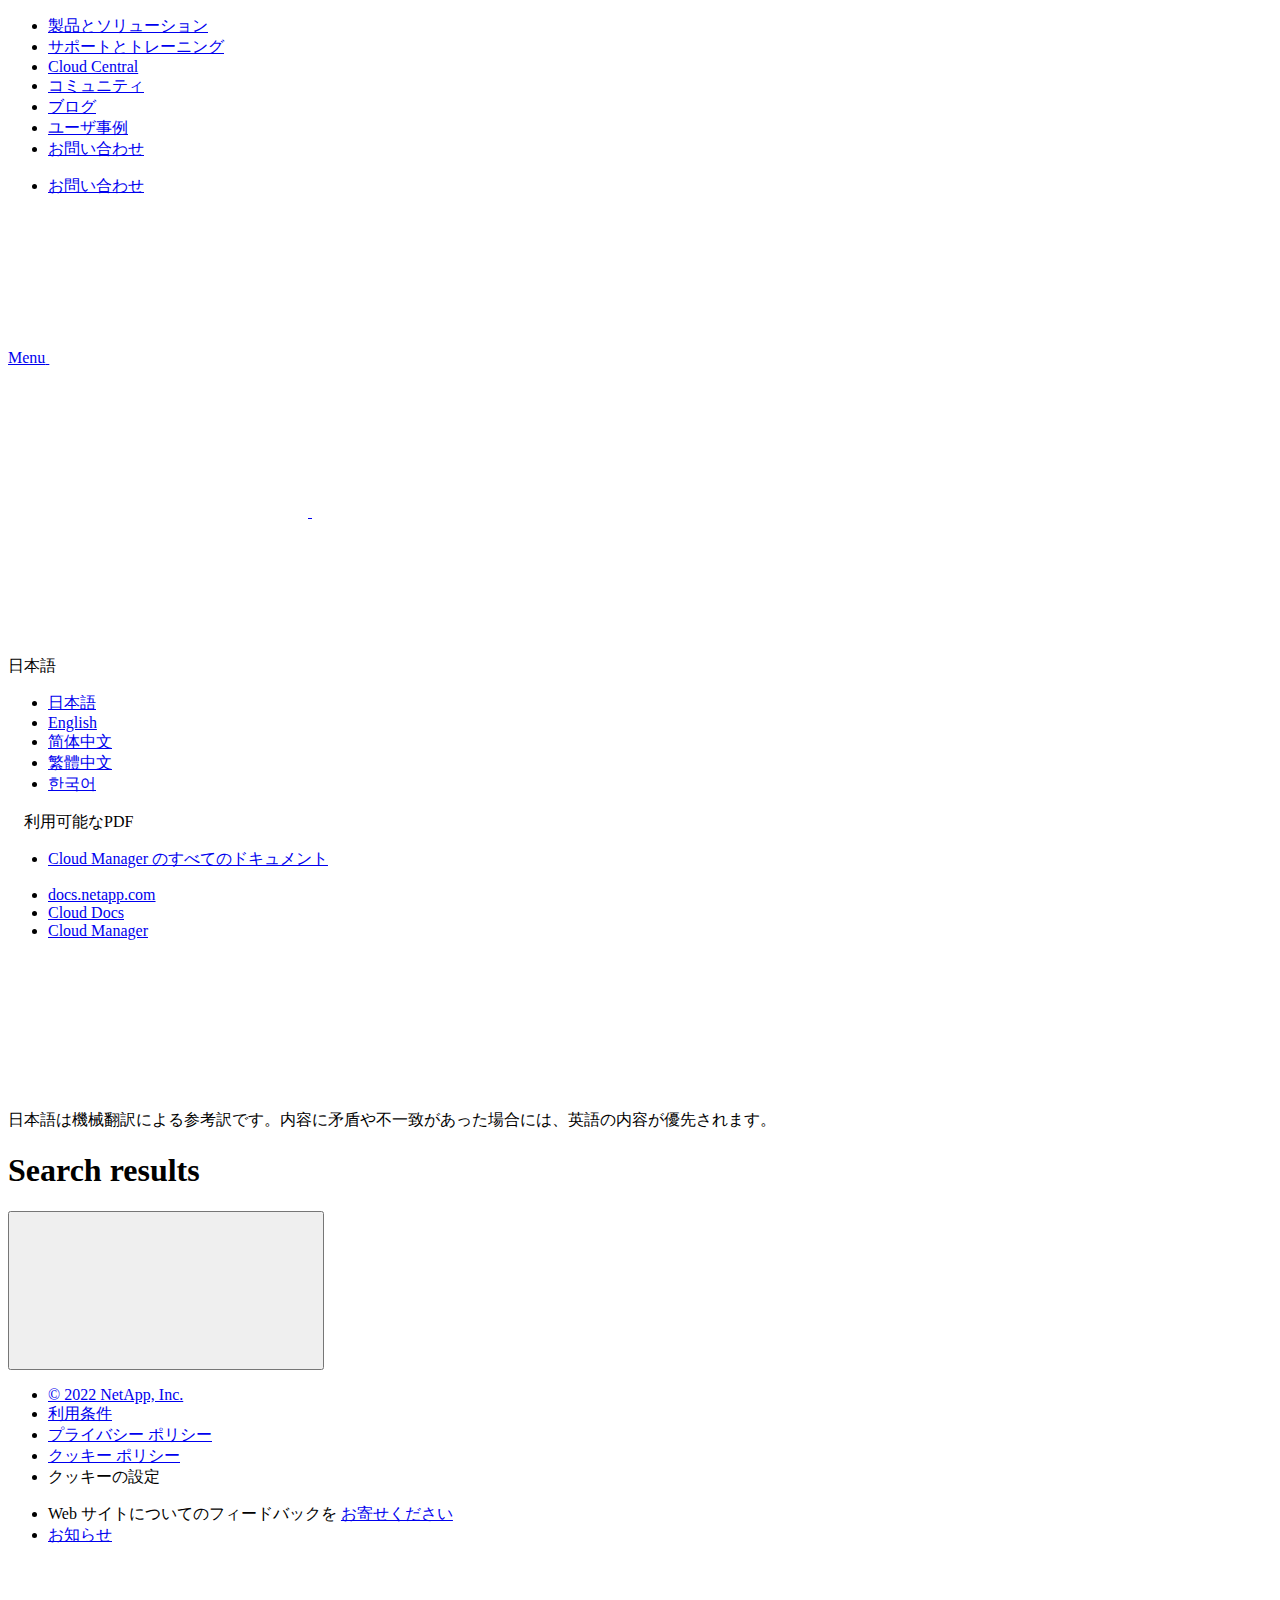
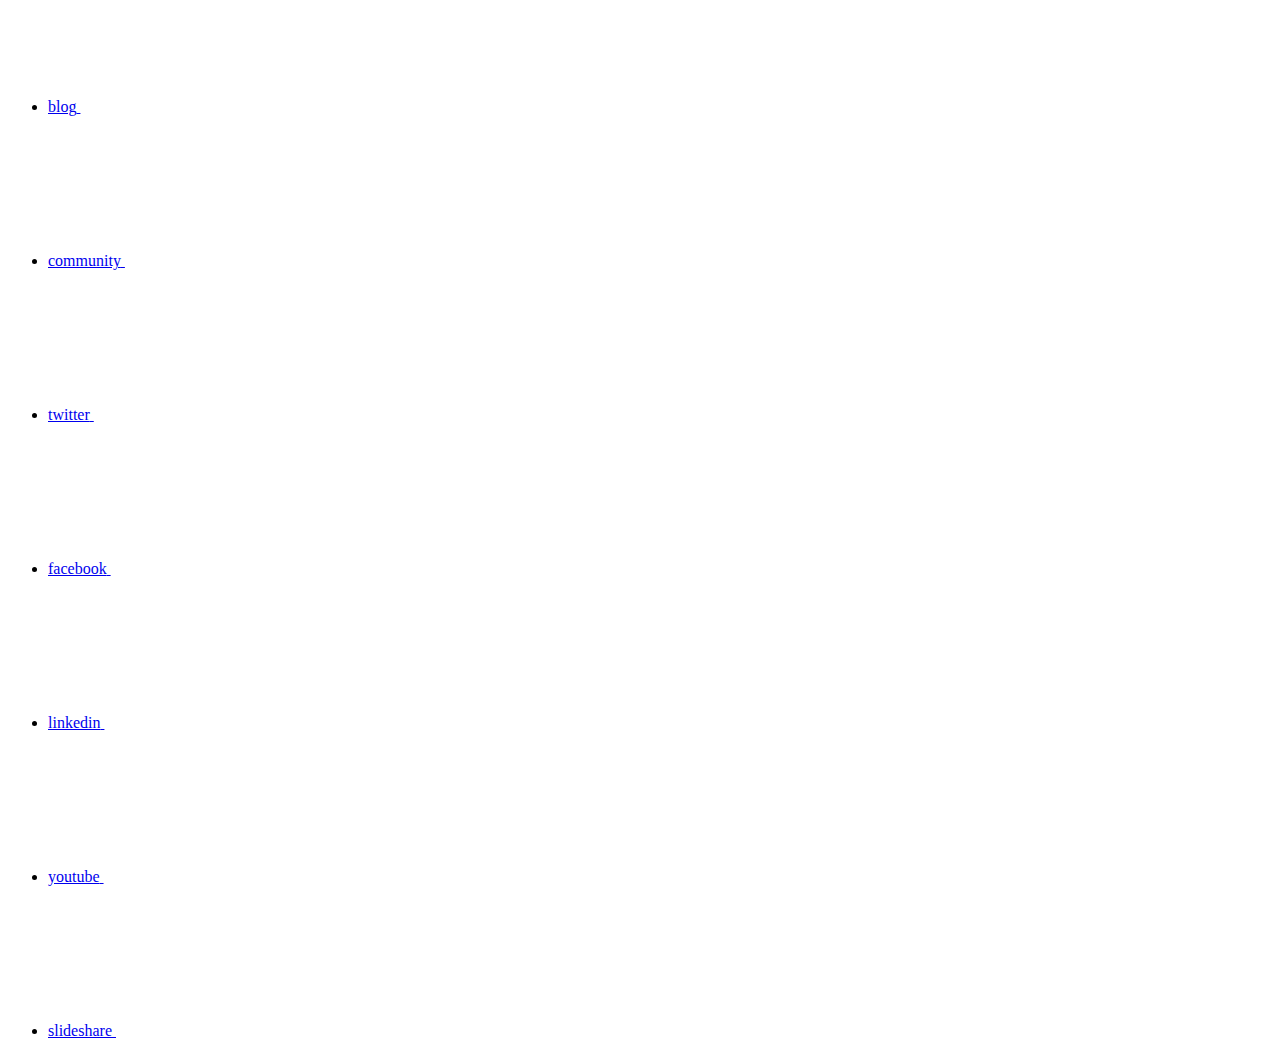
==== commit c7f5de13: "Deploying to gh-pages from  @ 15fc5707cc223639970d8b6c719385bca654d324 🚀" ====
--- a/search.html
+++ b/search.html
@@ -243,33 +243,27 @@
     </div>
   </div>
   <div class="n-property-bar__toolbar">
-    <!-- Start Language Selector --><div id="ie-i18n" class="n-property-bar__lang-selector">
-      <div id="ie-i18n-menu">
-      <span class="ie-i18n-lang">日本語</span>
-        <button class="ie-i18n-icon-container" type="button">
+    <!-- Start Language Selector --><div id="language-dropdown" class="custom-dropdown custom-dropdown-lang">
+      <div class="custom-dropdown-select custom-dropdown-select-lang">
+      <span class="lang-name">日本語</span>
           <svg class="n-globe__icon" aria-labelledby="title">
             <title>globe</title>
             <use xmlns:xlink="http://www.w3.org/1999/xlink" xlink:href="/ja-jp/cloud-manager-family/common/svg/sprite.svg#globe"></use>
           </svg>
         </button>
       </div>
-      <div id="n-property-navigation-bar__menu--language-selector" class="ie-i18n-results-container n-menu n-menu--v3 n-menu--is-active" style="display: none;">
-        <div class="n-language-selector-menu">
-          <ul class="n-menu__list">
-            <li class="n-menu__list-column">
-              <ul class="n-menu__list"><li class="n-menu__list-item n-menu__list-item--level-1">
-                  <a href="https://docs.netapp.com/ja-jp/cloud-manager-family//search.html" class="n-menu__header-text"><span translate="no" class="notranslate">日本語</span></a>
-                </li><li class="n-menu__list-item n-menu__list-item--level-1">
-                  <a href="https://docs.netapp.com/us-en/cloud-manager-family//search.html" class="n-menu__header-text"><span translate="no" class="notranslate">English</span></a>
-                </li><li class="n-menu__list-item n-menu__list-item--level-1">
-                  <a href="https://docs.netapp.com/zh-cn/cloud-manager-family//search.html" class="n-menu__header-text"><span translate="no" class="notranslate">简体中文</span></a>
-                </li><li class="n-menu__list-item n-menu__list-item--level-1">
-                  <a href="https://docs.netapp.com/ko-kr/cloud-manager-family//search.html" class="n-menu__header-text"><span translate="no" class="notranslate">한국어</span></a>
-                </li></ul>
-            </li>
-          </ul>
-        </div>
-      </div>
+
+      <ul class="custom-dropdown-menu"><li>
+          <a href="https://docs.netapp.com/ja-jp/cloud-manager-family//search.html" target="_self"><span translate="no" class="notranslate">日本語</span></a>
+        </li><li>
+          <a href="https://docs.netapp.com/us-en/cloud-manager-family//search.html" target="_self"><span translate="no" class="notranslate">English</span></a>
+        </li><li>
+          <a href="https://docs.netapp.com/zh-cn/cloud-manager-family//search.html" target="_self"><span translate="no" class="notranslate">简体中文</span></a>
+        </li><li>
+          <a href="https://docs.netapp.com/zh-tw/cloud-manager-family//search.html" target="_self"><span translate="no" class="notranslate">繁體中文</span></a>
+        </li><li>
+          <a href="https://docs.netapp.com/ko-kr/cloud-manager-family//search.html" target="_self"><span translate="no" class="notranslate">한국어</span></a>
+        </li></ul>
     </div><!-- End Language Selector -->
 
     <div class="n-property-bar__cta"></div>
@@ -313,7 +307,7 @@
   <div class="col-md-3" id="sidebar-height">
       <div class="n-pdf-header">
   <a id="toggleButtonPdf" class="n-pdf-button" type="button">
-    <img src="/ja-jp/cloud-manager-family/images/pdf.png" width="16" height="16"/>利用可能なPDF<span>
+    <img src="/ja-jp/cloud-manager-family/images/pdf.png" alt="" width="16" height="16"/>利用可能なPDF<span>
     </span>
   </a>
 </div>
@@ -323,13 +317,12 @@
         
         
         <a target="_blank" href="/ja-jp/cloud-manager-family/pdfs/fullsite-sidebar/Cloud_Manager_のドキュメント.pdf" >
-          <img src="/ja-jp/cloud-manager-family/images/pdf.png" width="16" height="16"/>このドキュメントサイトのPDF</a>
-
+          <img src="/ja-jp/cloud-manager-family/images/pdf.png" alt="" width="16" height="16"/>このドキュメントサイトのPDF</a>
 
 </li></ul>
   <div class="zip-pdf-link-container" style="display: none;">   
     <a href="#" id="zipPdf">
-      <img src="/ja-jp/cloud-manager-family/images/pdf-zip.png" width="16" height="16"/>
+      <img src="/ja-jp/cloud-manager-family/images/pdf-zip.png" alt="" width="16" height="16"/>
       <pre>個別のPDFドキュメントのコレクション<span class="zip-size"></span></pre>
     </a><div id="zip-link-popup" class="hide">
     <div class="inner-modal">
@@ -362,7 +355,7 @@
     $("#toggleContainerPdf").toggle('display');
     $(".n-pdf-body-container .zip-pdf-link-container").toggle('display');
   });
-</script><div class="sidebar-nav-container">
+</script><div class="sidebar-nav-container" id="mysidebardiv">
   <ul id="mysidebar" class="nav"><li class=" "><a class="na-navbar-padding" href="/ja-jp/cloud-manager-family/index.html">
         Cloud Manager のすべてのドキュメント
       </a></li></ul>
@@ -392,7 +385,7 @@
         </li>
         
         <li class="n-breadcrumb__list-item">
-          <a href="https://docs.netapp.com/ja-jp/cloud/">Cloud Docs</a>
+          <a href="https://docs.netapp.com/us-en/cloud/">Cloud Docs</a>
         </li>
         
 
@@ -436,6 +429,8 @@
   data-did-you-mean="{suggestion} を検索" 
   data-no-results-found-did-you-mean="{query} に該当する結果はありません。{suggestion} の間違いではありませんか?" 
   data-results-found="{hitCount} 件見つかりました"
+  data-error-message="We're sorry, an issue occurred when fetching your results. Please try again."
+  data-error-reset="Reset Search"
   data-sk-es-pf-indexes=""
   data-flavor=""></div>
   <button class="search-all-icon n-property-bar__search-toggle-button" type="button">
@@ -577,7 +572,10 @@
   </div>
 </footer>
 
-      </div><!-- Elasticsearch JS --><!-- Syntax Highlighting -->
+      </div><!-- Elasticsearch JS -->
+      <script type="text/javascript" src='/ja-jp/cloud-manager-family/js/bundle.js'></script>
+
+      <!-- Syntax Highlighting -->
       <script type="text/javascript" src='/ja-jp/cloud-manager-family/js/prism.js'></script>
       <script type="text/javascript" src='/ja-jp/cloud-manager-family/js/prism-curl.js'></script>
     </div>
@@ -589,7 +587,9 @@
     </script>
     <script src='/ja-jp/cloud-manager-family/js/www-ntap.js'></script>
     <script src='/ja-jp/cloud-manager-family/js/tabbed-blocks.js'></script>
+    <script src='/ja-jp/cloud-manager-family/js/sidebar.js'></script>
   </body><script>
+    /*
       if(hasParameter(window.location.search,'q')) {
         var queryString = decodeURI(getParameter(window.location.search, 'q'));
         document.getElementsByClassName("sk-search-box__text")[0].setAttribute("value", queryString);
@@ -612,4 +612,5 @@
         param = param || "";
         return (searchString.indexOf("?"+param+"=") != -1 || searchString.indexOf("&"+param+"=") != -1);
       }
+      */
   </script></html>
